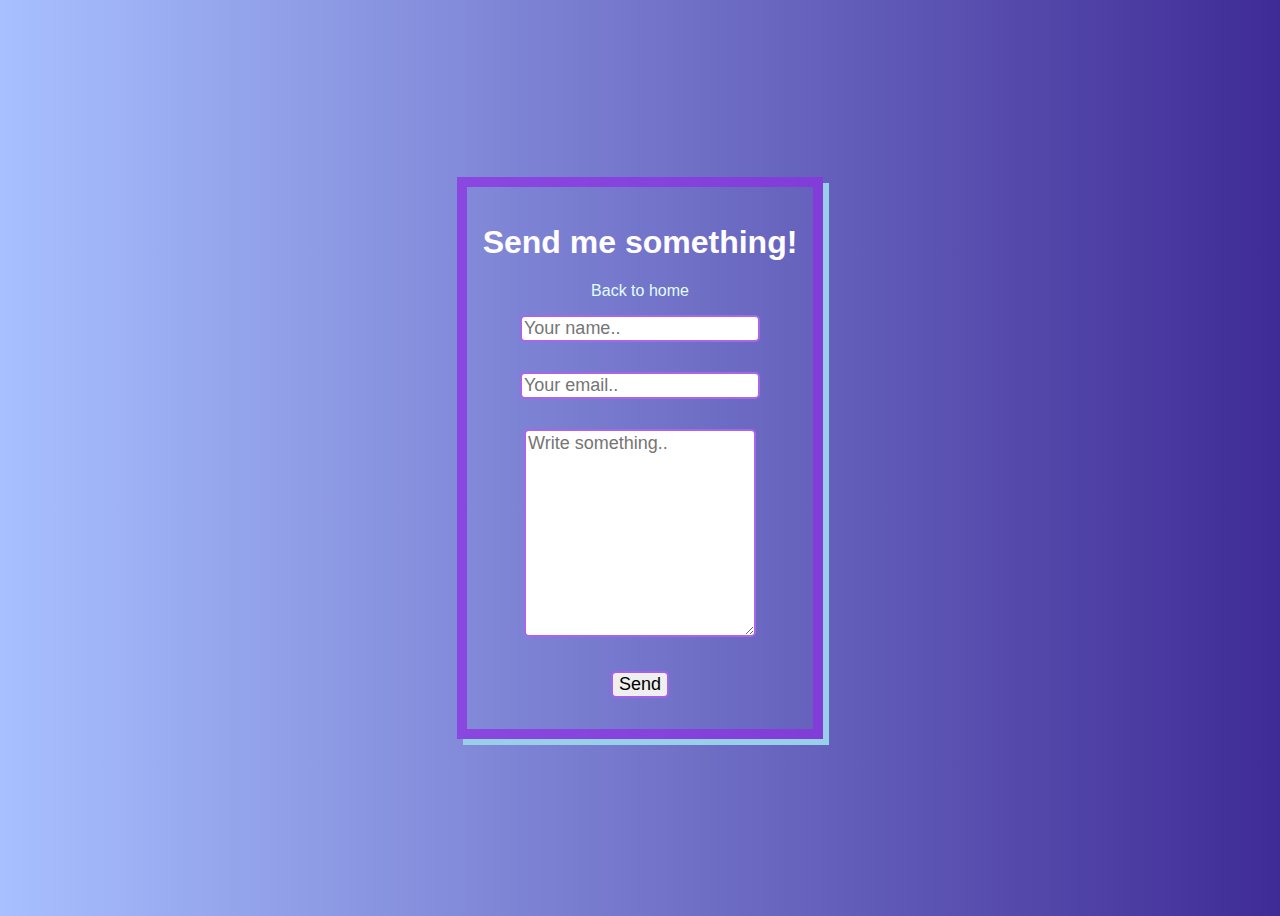
==== contact.html @ 53f90ece "first commit" ====
<!DOCTYPE html>
<html>

<head>
	<meta charset="utf-8">
	<meta name="viewport" content="width=device-width">
	<!-- ^ the viewport meta tag is to make your webpage responsive according to screen size -->
	<title>Kathy Zhang</title>
	<!-- ^ your webpage's title -->
	<link href="style.css" rel="stylesheet" type="text/css" />
	<!-- ^ where we link our CSS file to our webpage -->
	<link rel="stylesheet" href="https://cdnjs.cloudflare.com/ajax/libs/font-awesome/5.15.1/css/all.min.css">
</head>

<body>

	<div class="card">
		<h1>Send me something!</h1>
		<a href="/">Back to home</a>
		<!--form below -->
		<form name="contact" netlify>
			<input class="form" type="text" id="name" name="name" placeholder="Your name..">
    <br />
    <input class="form" type="text" id="email" name="email" placeholder="Your email..">
    <br />
    <textarea class="form" id="subject" name="subject" placeholder="Write something.." style="height:200px"></textarea>
    <br />
    <button class="form" type="submit">Send</button>
    </form>
</div>
	<script src="script.js">

	</script>
	<!-- ^ where we link our JS file to our webpage (we don't need to worry about this for now!) -->
</body>

</html>
---- style.css ----
body {
  font-family:-apple-system, BlinkMacSystemFont, 'Segoe UI', Roboto, Oxygen, Ubuntu, Cantarell, 'Open Sans', 'Helvetica Neue', sans-serif;
  text-align: center;
  display: flex;
  justify-content: center;
  align-items: center;
  height: 100vh;
  color: rgb(255, 253, 253);
  background: linear-gradient(to right, #a8c0ff, #3f2b96);

}

.card{
  border: 10px solid rgba(140, 48, 226, 0.74);
  padding: 16px;
  box-shadow: 6px 6px rgb(152, 207, 233);
  border-radius: linear-gradient(to right, #141e30, #243)
}

.dark{
  background: rgb(23, 3, 54) 
}

.dark > .card > a {
  color: lightcyan
}

a {
  color: lightcyan;
  text-decoration: none;
}

.socials{
  padding: 0px 20px;
}

img{
  height: 100px;
  border-radius: 50%;
}
#insta{
  color: white
}
#mail{
  color:white
}

.form {
  font-family: -apple-system, BlinkMacSystemFont, 'Segoe UI', Roboto, Oxygen, Ubuntu, Cantarell, 'Open Sans', 'Helvetica Neue', sans-serif;
  font-size: 18px;
  border: 2px solid rgba(140, 48, 226, 0.74);
  border-radius: 5px;
  margin: 15px 0px;
}
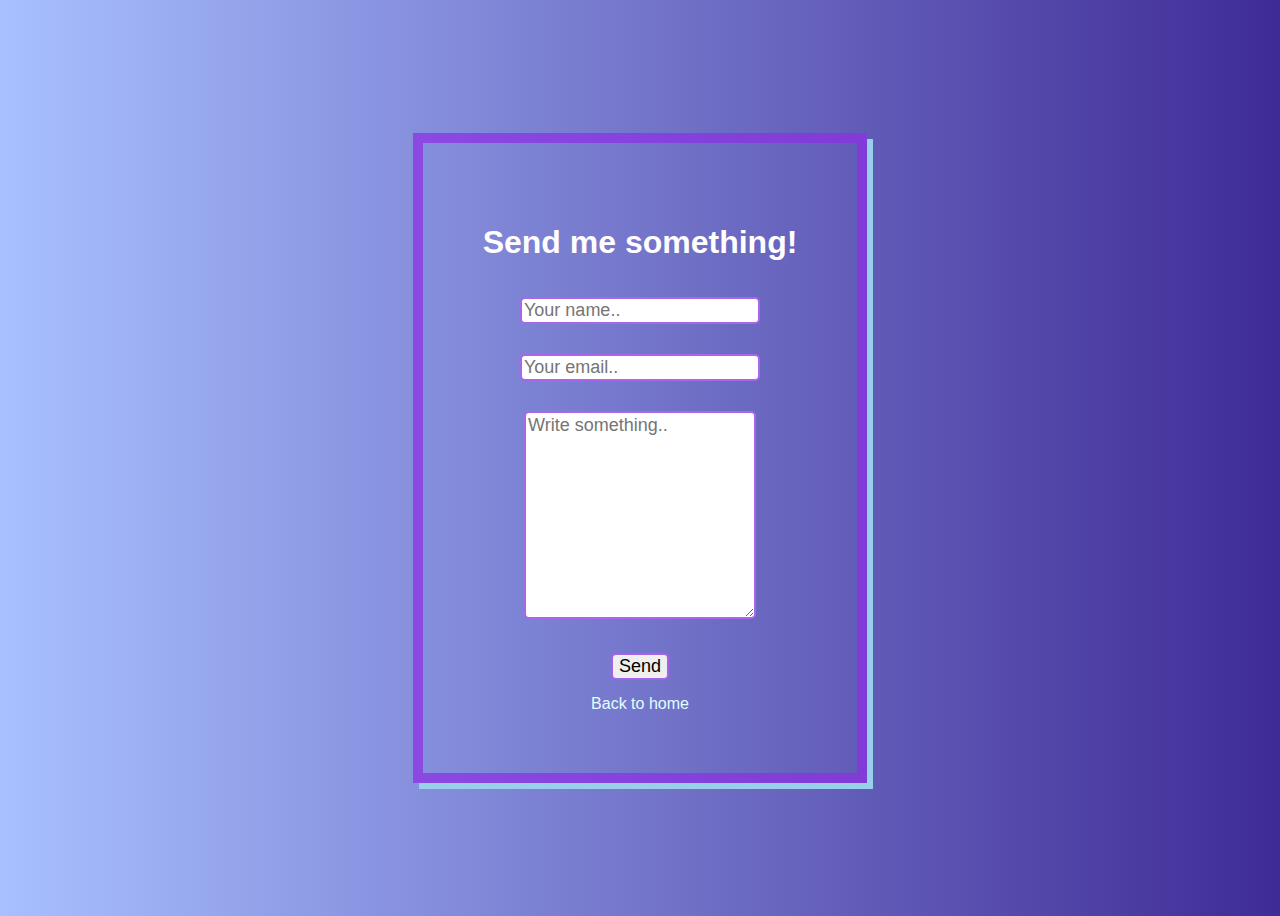
==== commit 0e0033b1: "Update contact.html" ====
--- a/contact.html
+++ b/contact.html
@@ -16,7 +16,6 @@
 
 	<div class="card">
 		<h1>Send me something!</h1>
-		<a href="/">Back to home</a>
 		<!--form below -->
 		<form name="contact" netlify>
 			<input class="form" type="text" id="name" name="name" placeholder="Your name..">
@@ -27,6 +26,7 @@
     <br />
     <button class="form" type="submit">Send</button>
     </form>
+		<a href="/">Back to home</a>
 </div>
 	<script src="script.js">
 
@@ -34,4 +34,4 @@
 	<!-- ^ where we link our JS file to our webpage (we don't need to worry about this for now!) -->
 </body>
 
-</html>+</html>
--- a/style.css
+++ b/style.css
@@ -12,7 +12,7 @@
 
 .card{
   border: 10px solid rgba(140, 48, 226, 0.74);
-  padding: 16px;
+  padding: 60px;
   box-shadow: 6px 6px rgb(152, 207, 233);
   border-radius: linear-gradient(to right, #141e30, #243)
 }
@@ -51,4 +51,4 @@
   border: 2px solid rgba(140, 48, 226, 0.74);
   border-radius: 5px;
   margin: 15px 0px;
-}+}
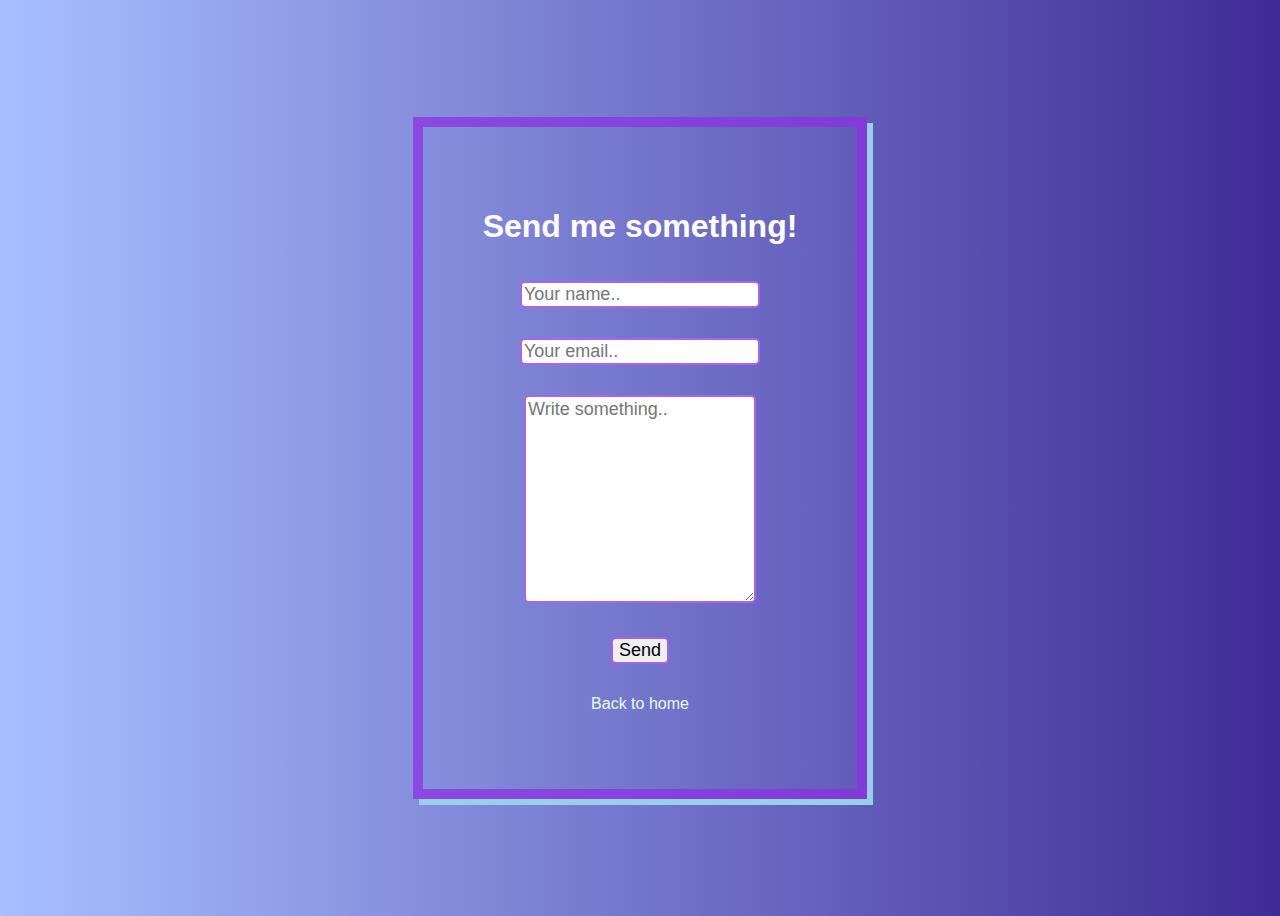
==== commit e0d1d285: "Update contact.html" ====
--- a/contact.html
+++ b/contact.html
@@ -26,7 +26,7 @@
     <br />
     <button class="form" type="submit">Send</button>
     </form>
-		<a href="/">Back to home</a>
+		<p><a href="/">Back to home</a></p>
 </div>
 	<script src="script.js">
 
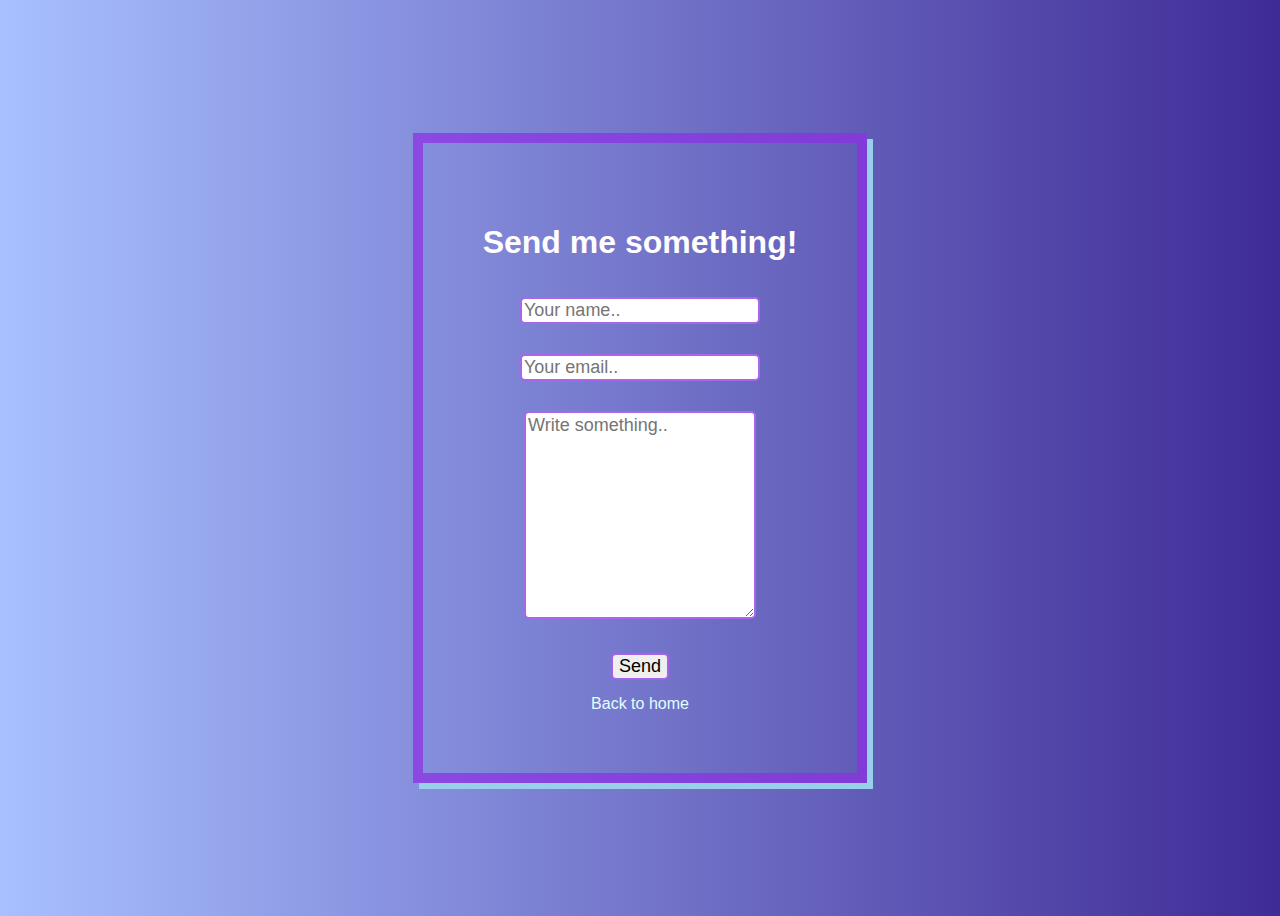
==== commit f9bb4961: "Update contact.html" ====
--- a/contact.html
+++ b/contact.html
@@ -26,7 +26,7 @@
     <br />
     <button class="form" type="submit">Send</button>
     </form>
-		<p><a href="/">Back to home</a></p>
+		<a href="/">Back to home</a>
 </div>
 	<script src="script.js">
 
